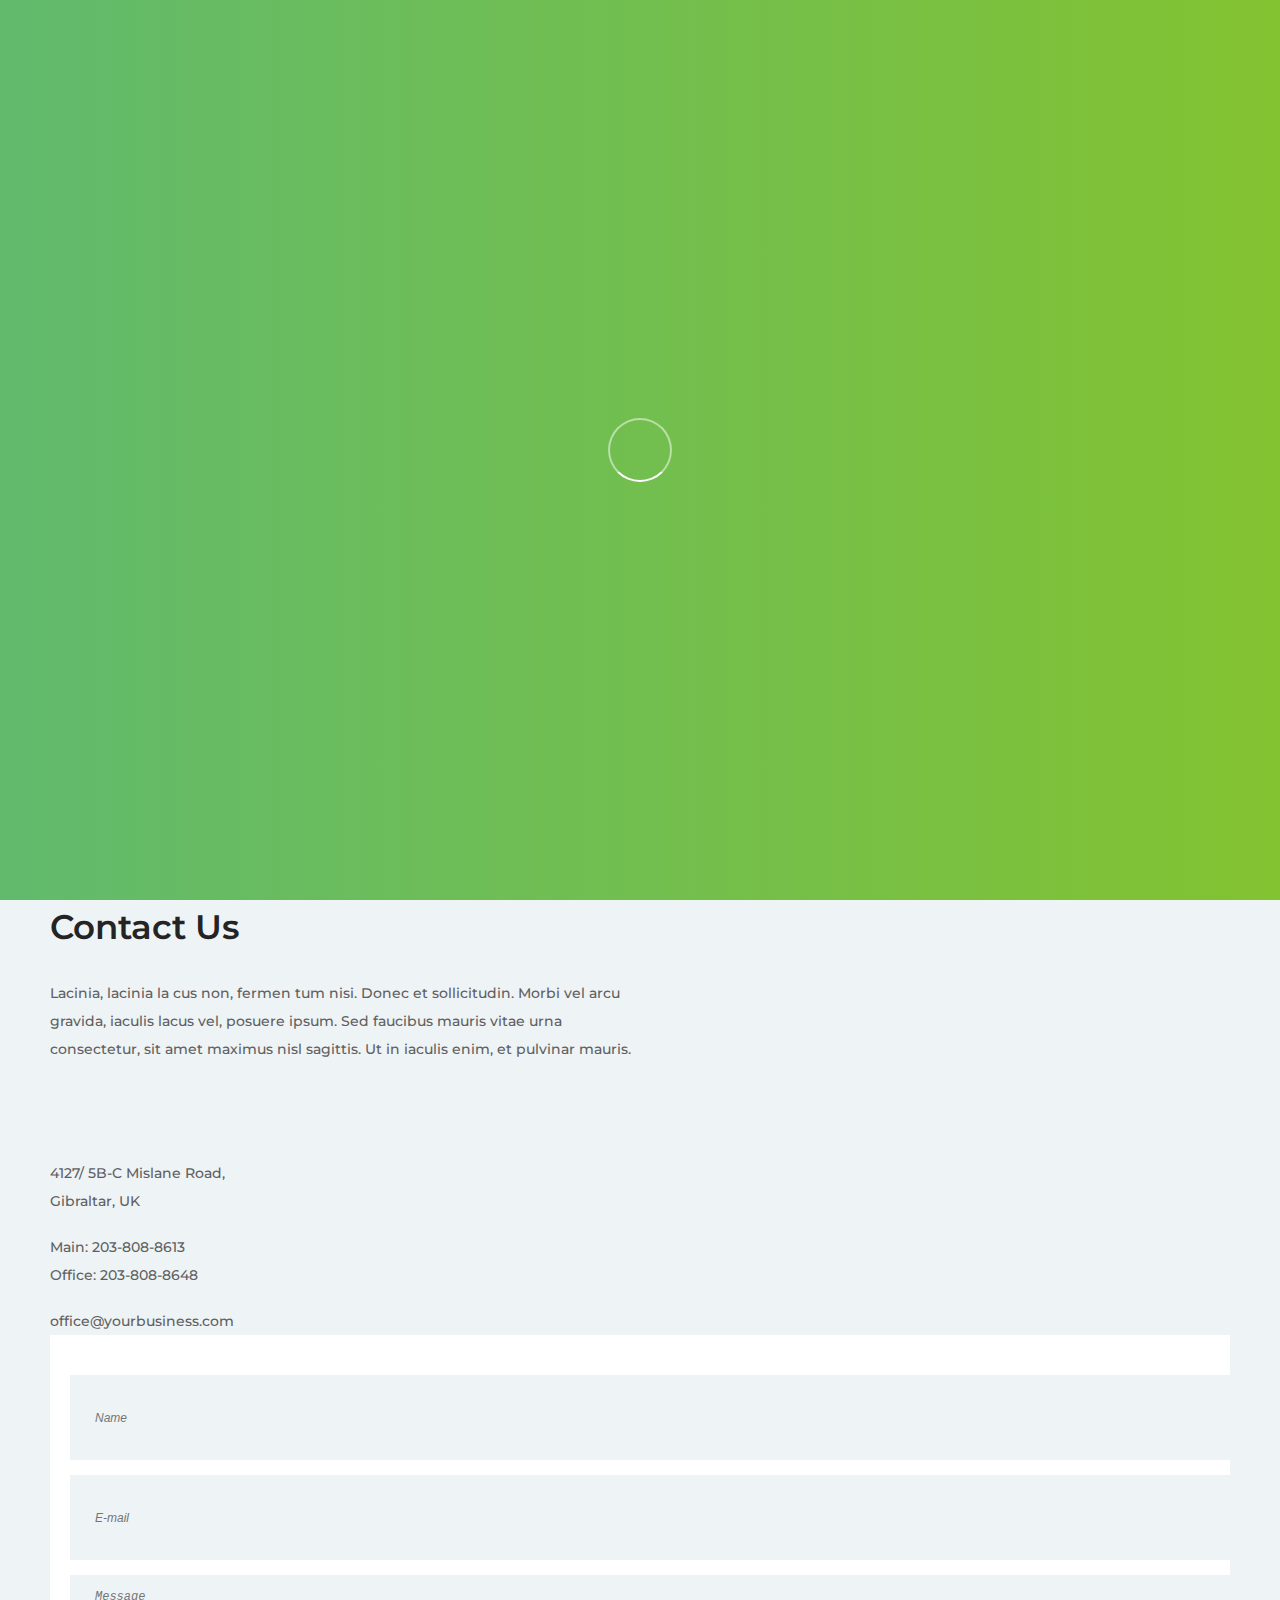
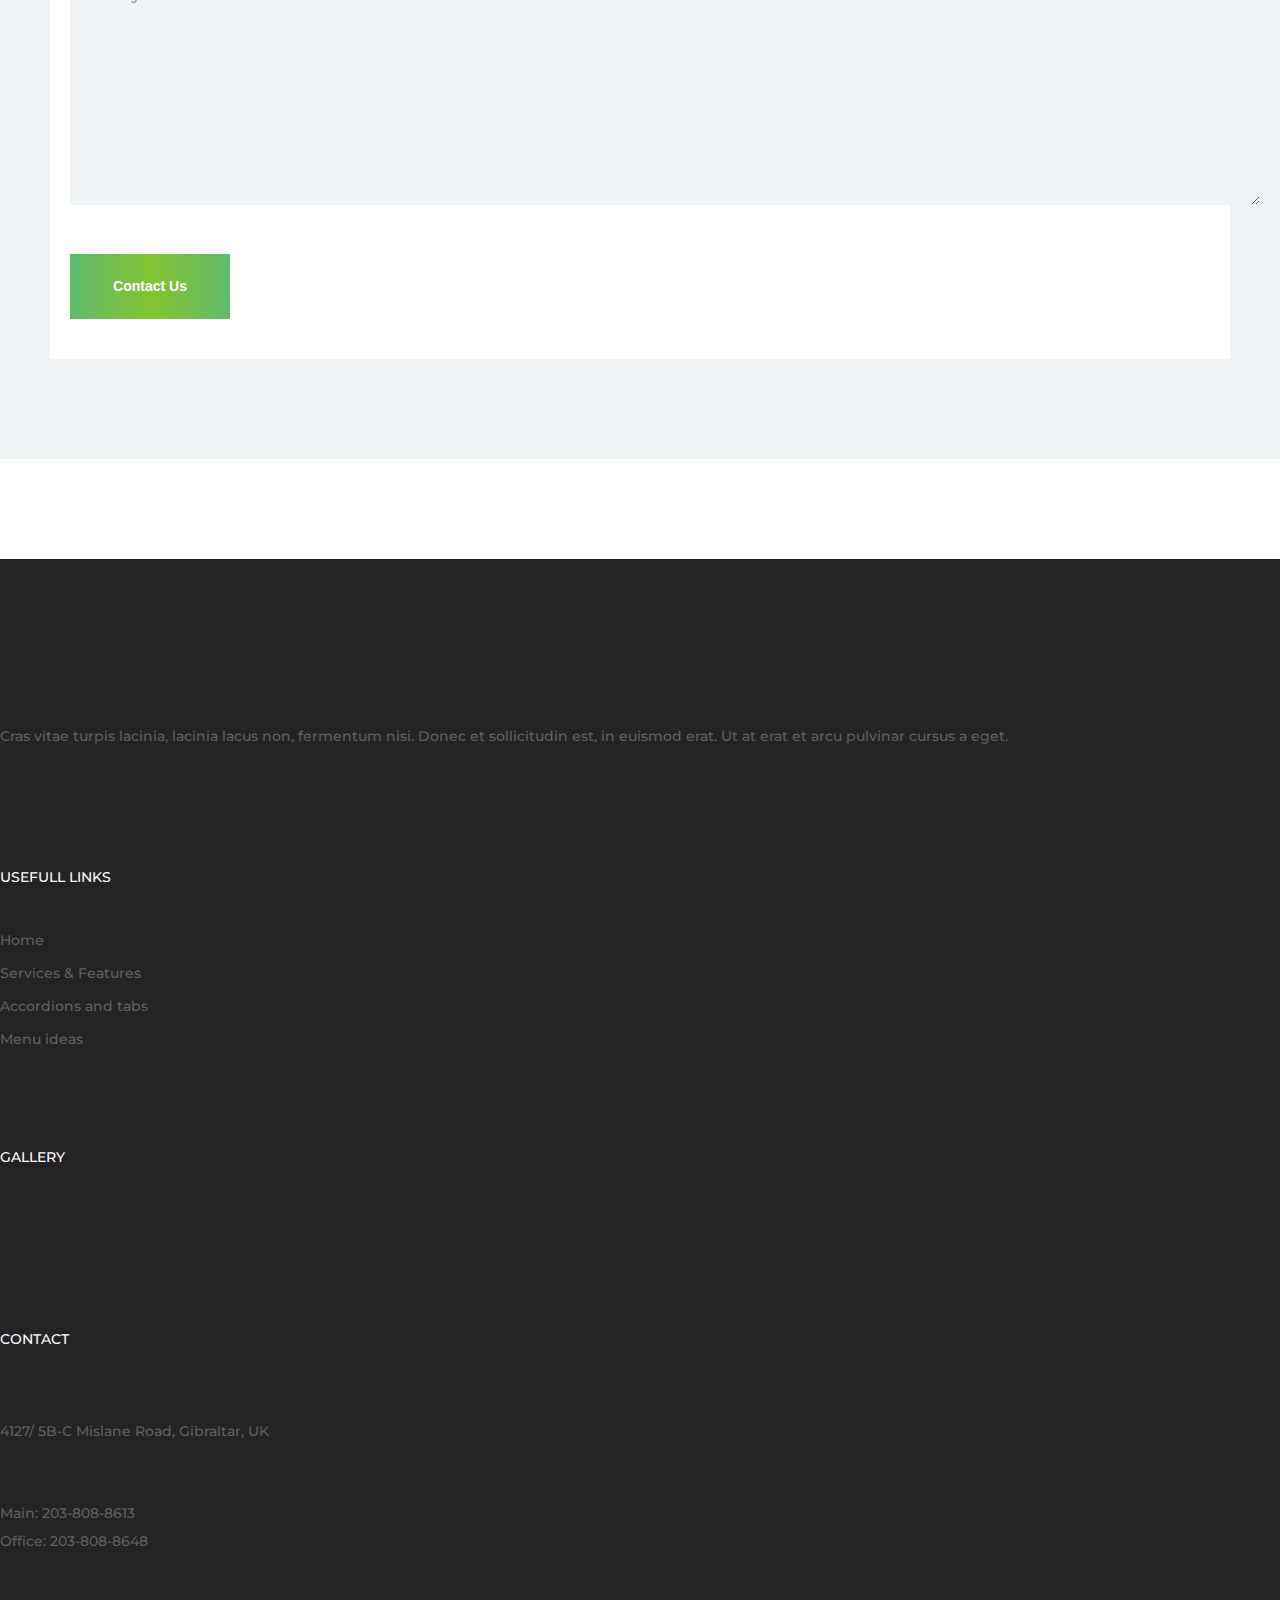
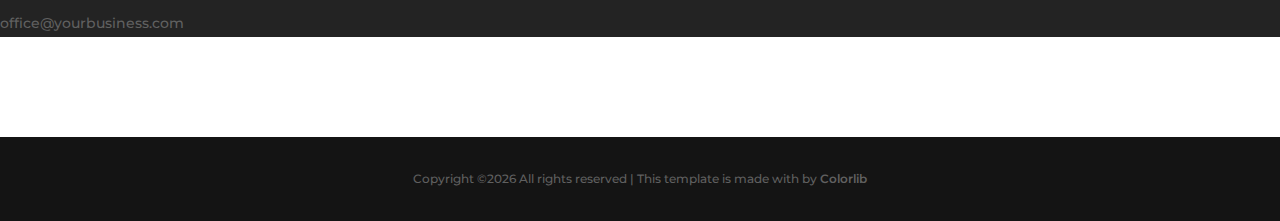
==== contact.html @ 668f146f "Add files via upload" ====
<!DOCTYPE html>
<html lang="en">

<head>
    <meta charset="UTF-8">
    <meta name="description" content="">
    <meta http-equiv="X-UA-Compatible" content="IE=edge">
    <meta name="viewport" content="width=device-width, initial-scale=1, shrink-to-fit=no">
    <!-- The above 4 meta tags *must* come first in the head; any other head content must come *after* these tags -->

    <!-- Title -->
    <title>Academy - Education Course Template</title>

    <!-- Favicon -->
    <link rel="icon" href="img/core-img/favicon.ico">

    <!-- Core Stylesheet -->
    <link rel="stylesheet" href="style.css">

</head>

<body>
    <!-- ##### Preloader ##### -->
    <div id="preloader">
        <i class="circle-preloader"></i>
    </div>

    <!-- ##### Header Area Start ##### -->
    <header class="header-area">

        <!-- Top Header Area -->
        <div class="top-header">
            <div class="container h-100">
                <div class="row h-100">
                    <div class="col-12 h-100">
                        <div class="header-content h-100 d-flex align-items-center justify-content-between">
                            <div class="academy-logo">
                                <a href="index.html"><img src="img/core-img/logo.png" alt=""></a>
                            </div>
                            <div class="login-content">
                                <a href="#">Register / Login</a>
                            </div>
                        </div>
                    </div>
                </div>
            </div>
        </div>

        <!-- Navbar Area -->
        <div class="academy-main-menu">
            <div class="classy-nav-container breakpoint-off">
                <div class="container">
                    <!-- Menu -->
                    <nav class="classy-navbar justify-content-between" id="academyNav">

                        <!-- Navbar Toggler -->
                        <div class="classy-navbar-toggler">
                            <span class="navbarToggler"><span></span><span></span><span></span></span>
                        </div>

                        <!-- Menu -->
                        <div class="classy-menu">

                            <!-- close btn -->
                            <div class="classycloseIcon">
                                <div class="cross-wrap"><span class="top"></span><span class="bottom"></span></div>
                            </div>

                            <!-- Nav Start -->
                            <div class="classynav">
                                <ul>
                                    <li><a href="index.html">Home</a></li>
                                    <li><a href="#">Pages</a>
                                        <ul class="dropdown">
                                            <li><a href="index.html">Home</a></li>
                                            <li><a href="about-us.html">About Us</a></li>
                                            <li><a href="course.html">Course</a></li>
                                            <li><a href="blog.html">Blog</a></li>
                                            <li><a href="contact.html">Contact</a></li>
                                            <li><a href="elements.html">Elements</a></li>
                                        </ul>
                                    </li>
                                    <li><a href="#">Mega Menu</a>
                                        <div class="megamenu">
                                            <ul class="single-mega cn-col-4">
                                                <li><a href="#">Home</a></li>
                                                <li><a href="#">Services &amp; Features</a></li>
                                                <li><a href="#">Accordions and tabs</a></li>
                                                <li><a href="#">Menu ideas</a></li>
                                                <li><a href="#">Students Gallery</a></li>
                                            </ul>
                                            <ul class="single-mega cn-col-4">
                                                <li><a href="#">Home</a></li>
                                                <li><a href="#">Services &amp; Features</a></li>
                                                <li><a href="#">Accordions and tabs</a></li>
                                                <li><a href="#">Menu ideas</a></li>
                                                <li><a href="#">Students Gallery</a></li>
                                            </ul>
                                            <ul class="single-mega cn-col-4">
                                                <li><a href="#">Home</a></li>
                                                <li><a href="#">Services &amp; Features</a></li>
                                                <li><a href="#">Accordions and tabs</a></li>
                                                <li><a href="#">Menu ideas</a></li>
                                                <li><a href="#">Students Gallery</a></li>
                                            </ul>
                                            <div class="single-mega cn-col-4">
                                                <img src="img/bg-img/bg-1.jpg" alt="">
                                            </div>
                                        </div>
                                    </li>
                                    <li><a href="about-us.html">About Us</a></li>
                                    <li><a href="course.html">Course</a></li>
                                    <li><a href="contact.html">Contact</a></li>
                                </ul>
                            </div>
                            <!-- Nav End -->
                        </div>

                        <!-- Calling Info -->
                        <div class="calling-info">
                            <div class="call-center">
                                <a href="tel:+654563325568889"><i class="icon-telephone-2"></i> <span>(+65) 456 332 5568 889</span></a>
                            </div>
                        </div>
                    </nav>
                </div>
            </div>
        </div>
    </header>
    <!-- ##### Header Area End ##### -->

    <!-- ##### Breadcumb Area Start ##### -->
    <div class="breadcumb-area bg-img" style="background-image: url(img/bg-img/breadcumb.jpg);">
        <div class="bradcumbContent">
            <h2>Contact</h2>
        </div>
    </div>
    <!-- ##### Breadcumb Area End ##### -->

    <!-- ##### Google Maps ##### -->
    <div class="map-area wow fadeInUp" data-wow-delay="300ms">
        <div id="googleMap"></div>
    </div>

    <!-- ##### Contact Area Start ##### -->
    <section class="contact-area">
        <div class="container">
            <div class="row">
                <div class="col-12">
                    <div class="contact-content">
                        <div class="row">
                            <!-- Contact Information -->
                            <div class="col-12 col-lg-5">
                                <div class="contact-information wow fadeInUp" data-wow-delay="400ms">
                                    <div class="section-heading text-left">
                                        <span>The Best</span>
                                        <h3>Contact Us</h3>
                                        <p class="mt-30">Lacinia, lacinia la cus non, fermen tum nisi. Donec et sollicitudin. Morbi vel arcu gravida, iaculis lacus vel, posuere ipsum. Sed faucibus mauris vitae urna consectetur, sit amet maximus nisl sagittis. Ut in iaculis enim, et pulvinar mauris.</p>
                                    </div>

                                    <!-- Contact Social Info -->
                                    <div class="contact-social-info d-flex mb-30">
                                        <a href="#"><i class="fa fa-pinterest" aria-hidden="true"></i></a>
                                        <a href="#"><i class="fa fa-facebook" aria-hidden="true"></i></a>
                                        <a href="#"><i class="fa fa-twitter" aria-hidden="true"></i></a>
                                        <a href="#"><i class="fa fa-dribbble" aria-hidden="true"></i></a>
                                        <a href="#"><i class="fa fa-behance" aria-hidden="true"></i></a>
                                        <a href="#"><i class="fa fa-linkedin" aria-hidden="true"></i></a>
                                    </div>

                                    <!-- Single Contact Info -->
                                    <div class="single-contact-info d-flex">
                                        <div class="contact-icon mr-15">
                                            <i class="icon-placeholder"></i>
                                        </div>
                                        <p>4127/ 5B-C Mislane Road,<br> Gibraltar, UK</p>
                                    </div>

                                    <!-- Single Contact Info -->
                                    <div class="single-contact-info d-flex">
                                        <div class="contact-icon mr-15">
                                            <i class="icon-telephone-1"></i>
                                        </div>
                                        <p>Main: 203-808-8613 <br> Office: 203-808-8648</p>
                                    </div>

                                    <!-- Single Contact Info -->
                                    <div class="single-contact-info d-flex">
                                        <div class="contact-icon mr-15">
                                            <i class="icon-contract"></i>
                                        </div>
                                        <p>office@yourbusiness.com</p>
                                    </div>
                                </div>
                            </div>
                            <!-- Contact Form Area -->
                            <div class="col-12 col-lg-7">
                                <div class="contact-form-area wow fadeInUp" data-wow-delay="500ms">
                                    <form action="#" method="post">
                                        <input type="text" class="form-control" id="name" placeholder="Name">
                                        <input type="email" class="form-control" id="email" placeholder="E-mail">
                                        <textarea name="message" class="form-control" id="message" cols="30" rows="10" placeholder="Message"></textarea>
                                        <button class="btn academy-btn mt-30" type="submit">Contact Us</button>
                                    </form>
                                </div>
                            </div>
                        </div>
                    </div>
                </div>
            </div>
        </div>
    </section>
    <!-- ##### Contact Area End ##### -->

    <!-- ##### Footer Area Start ##### -->
    <footer class="footer-area">
        <div class="main-footer-area section-padding-100-0">
            <div class="container">
                <div class="row">
                    <!-- Footer Widget Area -->
                    <div class="col-12 col-sm-6 col-lg-3">
                        <div class="footer-widget mb-100">
                            <div class="widget-title">
                                <a href="#"><img src="img/core-img/logo2.png" alt=""></a>
                            </div>
                            <p>Cras vitae turpis lacinia, lacinia lacus non, fermentum nisi. Donec et sollicitudin est, in euismod erat. Ut at erat et arcu pulvinar cursus a eget.</p>
                            <div class="footer-social-info">
                                <a href="#"><i class="fa fa-facebook"></i></a>
                                <a href="#"><i class="fa fa-twitter"></i></a>
                                <a href="#"><i class="fa fa-dribbble"></i></a>
                                <a href="#"><i class="fa fa-behance"></i></a>
                                <a href="#"><i class="fa fa-instagram"></i></a>
                            </div>
                        </div>
                    </div>
                    <!-- Footer Widget Area -->
                    <div class="col-12 col-sm-6 col-lg-3">
                        <div class="footer-widget mb-100">
                            <div class="widget-title">
                                <h6>Usefull Links</h6>
                            </div>
                            <nav>
                                <ul class="useful-links">
                                    <li><a href="#">Home</a></li>
                                    <li><a href="#">Services &amp; Features</a></li>
                                    <li><a href="#">Accordions and tabs</a></li>
                                    <li><a href="#">Menu ideas</a></li>
                                </ul>
                            </nav>
                        </div>
                    </div>
                    <!-- Footer Widget Area -->
                    <div class="col-12 col-sm-6 col-lg-3">
                        <div class="footer-widget mb-100">
                            <div class="widget-title">
                                <h6>Gallery</h6>
                            </div>
                            <div class="gallery-list d-flex justify-content-between flex-wrap">
                                <a href="img/bg-img/gallery1.jpg" class="gallery-img" title="Gallery Image 1"><img src="img/bg-img/gallery1.jpg" alt=""></a>
                                <a href="img/bg-img/gallery2.jpg" class="gallery-img" title="Gallery Image 2"><img src="img/bg-img/gallery2.jpg" alt=""></a>
                                <a href="img/bg-img/gallery3.jpg" class="gallery-img" title="Gallery Image 3"><img src="img/bg-img/gallery3.jpg" alt=""></a>
                                <a href="img/bg-img/gallery4.jpg" class="gallery-img" title="Gallery Image 4"><img src="img/bg-img/gallery4.jpg" alt=""></a>
                                <a href="img/bg-img/gallery5.jpg" class="gallery-img" title="Gallery Image 5"><img src="img/bg-img/gallery5.jpg" alt=""></a>
                                <a href="img/bg-img/gallery6.jpg" class="gallery-img" title="Gallery Image 6"><img src="img/bg-img/gallery6.jpg" alt=""></a>
                            </div>
                        </div>
                    </div>
                    <!-- Footer Widget Area -->
                    <div class="col-12 col-sm-6 col-lg-3">
                        <div class="footer-widget mb-100">
                            <div class="widget-title">
                                <h6>Contact</h6>
                            </div>
                            <div class="single-contact d-flex mb-30">
                                <i class="icon-placeholder"></i>
                                <p>4127/ 5B-C Mislane Road, Gibraltar, UK</p>
                            </div>
                            <div class="single-contact d-flex mb-30">
                                <i class="icon-telephone-1"></i>
                                <p>Main: 203-808-8613 <br>Office: 203-808-8648</p>
                            </div>
                            <div class="single-contact d-flex">
                                <i class="icon-contract"></i>
                                <p>office@yourbusiness.com</p>
                            </div>
                        </div>
                    </div>
                </div>
            </div>
        </div>
        <div class="bottom-footer-area">
            <div class="container">
                <div class="row">
                    <div class="col-12">
                        <p><!-- Link back to Colorlib can't be removed. Template is licensed under CC BY 3.0. -->
Copyright &copy;<script>document.write(new Date().getFullYear());</script> All rights reserved | This template is made with <i class="fa fa-heart-o" aria-hidden="true"></i> by <a href="https://colorlib.com" target="_blank">Colorlib</a>
<!-- Link back to Colorlib can't be removed. Template is licensed under CC BY 3.0. --></p>
                    </div>
                </div>
            </div>
        </div>
    </footer>
    <!-- ##### Footer Area Start ##### -->

    <!-- ##### All Javascript Script ##### -->
    <!-- jQuery-2.2.4 js -->
    <script src="js/jquery/jquery-2.2.4.min.js"></script>
    <!-- Popper js -->
    <script src="js/bootstrap/popper.min.js"></script>
    <!-- Bootstrap js -->
    <script src="js/bootstrap/bootstrap.min.js"></script>
    <!-- All Plugins js -->
    <script src="js/plugins/plugins.js"></script>
    <!-- Active js -->
    <script src="js/active.js"></script>
    <!-- Google Maps -->
    <script src="https://maps.googleapis.com/maps/api/js?key=AIzaSyAwuyLRa1uKNtbgx6xAJVmWy-zADgegA2s"></script>
    <script src="js/google-map/map-active.js"></script>
</body>

</html>
---- style.css ----
/* [Master Stylesheet v1.0] */
/* :: :: 1.0 Import Fonts */
@import url("https://fonts.googleapis.com/css?family=Montserrat:300,400,500,600,700,800,900");
/* :: 2.0 Import All CSS */
@import url(css/bootstrap.min.css);
@import url(css/owl.carousel.min.css);
@import url(css/animate.css);
@import url(css/magnific-popup.css);
@import url(css/font-awesome.min.css);
@import url(css/custom-icon.css);
@import url(css/classy-nav.min.css);
/* :: 3.0 Base CSS */
* {
  margin: 0;
  padding: 0; }

body {
  font-family: "Montserrat", sans-serif;
  font-size: 14px; }

h1,
h2,
h3,
h4,
h5,
h6 {
  color: #242424;
  line-height: 1.3;
  font-weight: 700; }

p {
  color: #606060;
  font-size: 14px;
  line-height: 2;
  font-weight: 500; }

a,
a:hover,
a:focus {
  -webkit-transition-duration: 500ms;
  transition-duration: 500ms;
  text-decoration: none;
  outline: 0 solid transparent;
  color: #141414;
  font-weight: 600;
  font-size: 14px; }

ul,
ol {
  margin: 0; }
  ul li,
  ol li {
    list-style: none; }

img {
  height: auto;
  max-width: 100%; }

/* Spacing */
.mt-15 {
  margin-top: 15px !important; }

.mt-30 {
  margin-top: 30px !important; }

.mt-50 {
  margin-top: 50px !important; }

.mt-70 {
  margin-top: 70px !important; }

.mt-100 {
  margin-top: 100px !important; }

.mb-15 {
  margin-bottom: 15px !important; }

.mb-30 {
  margin-bottom: 30px !important; }

.mb-50 {
  margin-bottom: 50px !important; }

.mb-70 {
  margin-bottom: 70px !important; }

.mb-100 {
  margin-bottom: 100px !important; }

.ml-15 {
  margin-left: 15px !important; }

.ml-30 {
  margin-left: 30px !important; }

.ml-50 {
  margin-left: 50px !important; }

.mr-15 {
  margin-right: 15px !important; }

.mr-30 {
  margin-right: 30px !important; }

.mr-50 {
  margin-right: 50px !important; }

/* Height */
.height-400 {
  height: 400px !important; }

.height-500 {
  height: 500px !important; }

.height-600 {
  height: 600px !important; }

.height-700 {
  height: 700px !important; }

.height-800 {
  height: 800px !important; }

/* Section Padding */
.section-padding-100 {
  padding-top: 100px;
  padding-bottom: 100px; }

.section-padding-100-0 {
  padding-top: 100px;
  padding-bottom: 0; }

.section-padding-0-100 {
  padding-top: 0;
  padding-bottom: 100px; }

.section-padding-100-70 {
  padding-top: 100px;
  padding-bottom: 70px; }

/* Section Heading */
.section-heading {
  position: relative;
  z-index: 1;
  max-width: 600px;
  margin-bottom: 80px !important; }
  .section-heading span {
    color: #606060;
    font-size: 12px;
    text-transform: uppercase;
    margin-bottom: 15px;
    display: block;
    letter-spacing: 2px; }
  .section-heading h3 {
    font-size: 34px;
    margin-bottom: 0;
    font-weight: 600; }
    @media only screen and (max-width: 767px) {
      .section-heading h3 {
        font-size: 24px; } }
  .section-heading.text-left {
    text-align: left !important; }
  .section-heading.white span,
  .section-heading.white h3 {
    color: #ffffff; }

/* Preloader */
#preloader {
  background: #61ba6d;
  background: -webkit-linear-gradient(to right, #61ba6d, #83c331);
  background: linear-gradient(to right, #61ba6d, #83c331);
  width: 100%;
  height: 100%;
  position: fixed;
  top: 0;
  left: 0;
  right: 0;
  z-index: 5000; }
  #preloader .circle-preloader {
    display: block;
    width: 60px;
    height: 60px;
    border: 2px solid rgba(255, 255, 255, 0.5);
    border-bottom-color: #ffffff;
    border-radius: 50%;
    position: absolute;
    top: 0;
    left: 0;
    right: 0;
    bottom: 0;
    margin: auto;
    animation: spin 2s infinite linear; }
@-webkit-keyframes spin {
  100% {
    -webkit-transform: rotate(360deg);
    transform: rotate(360deg); } }
@keyframes spin {
  100% {
    -webkit-transform: rotate(360deg);
    transform: rotate(360deg); } }
/* Miscellaneous */
.bg-img {
  background-position: center center;
  background-size: cover;
  background-repeat: no-repeat; }

.bg-white {
  background-color: #ffffff !important; }

.bg-dark {
  background-color: #000000 !important; }

.bg-transparent {
  background-color: transparent !important; }

.font-bold {
  font-weight: 700; }

.font-light {
  font-weight: 300; }

.bg-overlay {
  position: relative;
  z-index: 2;
  background-position: center center;
  background-size: cover; }
  .bg-overlay::after {
    background-color: rgba(0, 0, 0, 0.88);
    position: absolute;
    z-index: -1;
    top: 0;
    left: 0;
    width: 100%;
    height: 100%;
    content: ""; }

.mfp-image-holder .mfp-close,
.mfp-iframe-holder .mfp-close {
  color: #ffffff;
  right: 0;
  padding-right: 0;
  width: 30px;
  height: 30px;
  background-color: #61ba6d;
  line-height: 30px;
  text-align: center;
  position: absolute;
  top: 40px;
  right: -30px; }
  @media only screen and (max-width: 767px) {
    .mfp-image-holder .mfp-close,
    .mfp-iframe-holder .mfp-close {
      right: 0; } }

/* ScrollUp */
#scrollUp {
  background: #61ba6d;
  background: -webkit-linear-gradient(to right, #61ba6d, #83c331);
  background: linear-gradient(to right, #61ba6d, #83c331);
  border-radius: 0;
  bottom: 60px;
  box-shadow: 0 2px 6px 0 rgba(0, 0, 0, 0.3);
  color: #ffffff;
  font-size: 24px;
  height: 40px;
  line-height: 40px;
  right: 60px;
  text-align: center;
  width: 40px;
  -webkit-transition-duration: 500ms;
  transition-duration: 500ms; }
  #scrollUp:hover {
    background-color: #141414; }
  @media only screen and (max-width: 767px) {
    #scrollUp {
      bottom: 30px;
      right: 30px; } }

/* Essence Button */
.academy-btn {
  display: inline-block;
  min-width: 160px;
  height: 65px;
  color: #ffffff;
  border: none;
  border-radius: 0;
  padding: 0 40px;
  font-size: 14px;
  line-height: 65px;
  -webkit-transition: all 500ms;
  transition: all 500ms;
  background: #61ba6d;
  background-image: -webkit-linear-gradient(left, #61ba6d 0%, #83c331 51%, #61ba6d 100%);
  background-image: linear-gradient(to right, #61ba6d 0%, #83c331 51%, #61ba6d 100%);
  font-weight: 600; }
  .academy-btn.btn-sm {
    min-width: 110px;
    padding: 0 20px;
    height: 42px;
    line-height: 42px; }
  .academy-btn.active, .academy-btn:hover, .academy-btn:focus {
    font-size: 14px;
    font-weight: 600;
    color: #ffffff;
    background: #61ba6d;
    background: -webkit-linear-gradient(to right, #61ba6d, #83c331);
    background: linear-gradient(to right, #61ba6d, #83c331); }
  .academy-btn.btn-2 {
    background: #141414; }
    .academy-btn.btn-2:hover, .academy-btn.btn-2:focus {
      background: #69bc5f; }
  .academy-btn.btn-3 {
    background: #69bc5f; }
    .academy-btn.btn-3:hover, .academy-btn.btn-3:focus {
      background: #141414; }
  .academy-btn.btn-4 {
    background: #ffffff;
    border: 2px solid #69bc5f;
    color: #606060; }
    .academy-btn.btn-4:hover, .academy-btn.btn-4:focus {
      background: #69bc5f;
      color: #ffffff; }

/* Header Area CSS */
.header-area {
  position: relative;
  z-index: 100;
  width: 100%;
  height: 125px; }
  .header-area .top-header {
    width: 100%;
    height: 95px; }
    .header-area .top-header .login-content a {
      display: inline-block;
      font-weight: 600; }
      .header-area .top-header .login-content a:hover {
        color: #69bc5f; }
  .header-area .academy-main-menu {
    position: absolute;
    width: 100%;
    height: 85px;
    background-color: transparent;
    top: 95px;
    z-index: 100;
    left: 0;
    right: 0; }
    .header-area .academy-main-menu .classy-nav-container {
      background-color: transparent; }
    .header-area .academy-main-menu .classy-navbar {
      background-color: #f5f7fa;
      height: 85px;
      padding: 0; }
      @media only screen and (min-width: 768px) and (max-width: 991px) {
        .header-area .academy-main-menu .classy-navbar {
          padding: 0;
          padding-left: 2em; } }
      @media only screen and (max-width: 767px) {
        .header-area .academy-main-menu .classy-navbar {
          padding: 0;
          padding-left: 2em; } }
      .header-area .academy-main-menu .classy-navbar .classynav ul li a {
        font-weight: 700;
        text-transform: uppercase; }
        .header-area .academy-main-menu .classy-navbar .classynav ul li a:hover, .header-area .academy-main-menu .classy-navbar .classynav ul li a:focus {
          color: #69bc5f; }
    .header-area .academy-main-menu .classynav {
      padding-left: 2em; }
      @media only screen and (min-width: 992px) and (max-width: 1199px) {
        .header-area .academy-main-menu .classynav {
          padding-left: 1em; } }
      @media only screen and (min-width: 768px) and (max-width: 991px) {
        .header-area .academy-main-menu .classynav {
          padding-left: 0; } }
      @media only screen and (max-width: 767px) {
        .header-area .academy-main-menu .classynav {
          padding-left: 0; } }
    .header-area .academy-main-menu .calling-info {
      position: relative;
      padding-left: 80px;
      overflow: hidden; }
      @media only screen and (min-width: 992px) and (max-width: 1199px) {
        .header-area .academy-main-menu .calling-info {
          padding-left: 50px; } }
      .header-area .academy-main-menu .calling-info .call-center {
        position: relative;
        z-index: 1;
        background: #61ba6d;
        background: -webkit-linear-gradient(to right, #61ba6d, #83c331);
        background: linear-gradient(to right, #61ba6d, #83c331);
        padding: 0 40px;
        line-height: 85px;
        height: 85px; }
        @media only screen and (min-width: 992px) and (max-width: 1199px) {
          .header-area .academy-main-menu .calling-info .call-center {
            padding: 0 15px 0 30px; } }
        .header-area .academy-main-menu .calling-info .call-center a {
          color: #ffffff;
          font-size: 14px;
          font-weight: 700;
          display: block; }
          .header-area .academy-main-menu .calling-info .call-center a i {
            width: 45px;
            height: 45px;
            border: 2px solid #ffffff;
            border-radius: 50%;
            display: inline-block;
            line-height: 41px;
            font-size: 18px;
            text-align: center;
            margin-right: 20px; }
            @media only screen and (min-width: 992px) and (max-width: 1199px) {
              .header-area .academy-main-menu .calling-info .call-center a i {
                margin-right: 10px; } }
          @media only screen and (max-width: 767px) {
            .header-area .academy-main-menu .calling-info .call-center a span {
              display: none; } }
        .header-area .academy-main-menu .calling-info .call-center:before {
          position: absolute;
          width: 50px;
          height: 120%;
          top: 3px;
          left: -28px;
          z-index: 1;
          background-color: #61ba6d;
          content: '';
          -webkit-transform: rotate(30deg);
          transform: rotate(30deg); }
          @media only screen and (min-width: 992px) and (max-width: 1199px) {
            .header-area .academy-main-menu .calling-info .call-center:before {
              width: 42px; } }
  .header-area .is-sticky .academy-main-menu {
    position: fixed;
    width: 100%;
    height: 85px;
    top: 0;
    left: 0;
    z-index: 3000;
    background-color: #f5f7fa;
    box-shadow: 0 5px 40px rgba(0, 0, 0, 0.2); }
    .header-area .is-sticky .academy-main-menu::after {
      position: absolute;
      width: 25%;
      height: 100%;
      top: 0;
      right: 0;
      z-index: 1;
      background-color: #83c331;
      content: ''; }

.hero-slides {
  position: relative;
  z-index: 1; }
  .hero-slides .single-hero-slide {
    width: 100%;
    height: 850px;
    position: relative;
    z-index: 1; }
    @media only screen and (min-width: 992px) and (max-width: 1199px) {
      .hero-slides .single-hero-slide {
        height: 650px; } }
    @media only screen and (min-width: 768px) and (max-width: 991px) {
      .hero-slides .single-hero-slide {
        height: 550px; } }
    @media only screen and (max-width: 767px) {
      .hero-slides .single-hero-slide {
        height: 600px; } }
    .hero-slides .single-hero-slide h4 {
      color: #ffffff;
      margin-bottom: 10px; }
      @media only screen and (max-width: 767px) {
        .hero-slides .single-hero-slide h4 {
          font-size: 18px; } }
    .hero-slides .single-hero-slide h2 {
      font-size: 60px;
      color: #ffffff;
      margin-bottom: 30px; }
      @media only screen and (min-width: 992px) and (max-width: 1199px) {
        .hero-slides .single-hero-slide h2 {
          font-size: 48px; } }
      @media only screen and (min-width: 768px) and (max-width: 991px) {
        .hero-slides .single-hero-slide h2 {
          font-size: 36px; } }
      @media only screen and (max-width: 767px) {
        .hero-slides .single-hero-slide h2 {
          font-size: 30px; } }
  .hero-slides .owl-prev,
  .hero-slides .owl-next {
    background: #61ba6d;
    background: -webkit-linear-gradient(to right, #61ba6d, #83c331);
    background: linear-gradient(to right, #61ba6d, #83c331);
    width: 56px;
    height: 56px;
    line-height: 56px;
    color: #ffffff;
    top: 50%;
    margin-top: -28px;
    left: 5%;
    position: absolute;
    z-index: 10;
    text-align: center;
    font-size: 22px;
    font-weight: 700;
    opacity: 0;
    visibility: hidden;
    -webkit-transition-duration: 500ms;
    transition-duration: 500ms; }
    @media only screen and (max-width: 767px) {
      .hero-slides .owl-prev,
      .hero-slides .owl-next {
        width: 40px;
        height: 40px;
        line-height: 40px;
        margin-top: -20px; } }
    .hero-slides .owl-prev:hover, .hero-slides .owl-prev:focus,
    .hero-slides .owl-next:hover,
    .hero-slides .owl-next:focus {
      background: #141414;
      color: #ffffff; }
  .hero-slides .owl-next {
    left: auto;
    right: 5%; }
  .hero-slides:hover .owl-prev, .hero-slides:hover .owl-next {
    opacity: 1;
    visibility: visible; }

/* Top Features Area CSS */
.top-features-area {
  position: relative;
  z-index: 50;
  margin-bottom: -60px; }
  @media only screen and (max-width: 767px) {
    .top-features-area {
      margin-bottom: -115px; } }
  .top-features-area .features-content {
    position: relative;
    z-index: 50;
    background: #61ba6d;
    background: -webkit-linear-gradient(to right, #61ba6d, #83c331);
    background: linear-gradient(to right, #61ba6d, #83c331);
    padding: 40px 15px;
    -webkit-transform: translateY(-50%);
    transform: translateY(-50%); }
    .top-features-area .features-content .single-top-features {
      border-right: 2px solid #ffffff; }
      @media only screen and (max-width: 767px) {
        .top-features-area .features-content .single-top-features {
          border-right: none;
          border-bottom: 2px solid #ffffff;
          padding-bottom: 15px;
          margin-bottom: 15px; } }
      .top-features-area .features-content .single-top-features i {
        font-size: 40px;
        margin-right: 15px;
        color: #ffffff; }
        @media only screen and (min-width: 768px) and (max-width: 991px) {
          .top-features-area .features-content .single-top-features i {
            font-size: 28px;
            margin-right: 10px; } }
        @media only screen and (max-width: 767px) {
          .top-features-area .features-content .single-top-features i {
            font-size: 28px;
            margin-right: 10px; } }
      .top-features-area .features-content .single-top-features h5 {
        font-size: 18px;
        margin-bottom: 0;
        font-weight: 600;
        color: #ffffff; }
        @media only screen and (min-width: 768px) and (max-width: 991px) {
          .top-features-area .features-content .single-top-features h5 {
            font-size: 16px; } }
    .top-features-area .features-content .col-12:last-child .single-top-features {
      border-right: none; }
      @media only screen and (max-width: 767px) {
        .top-features-area .features-content .col-12:last-child .single-top-features {
          border: none;
          padding-bottom: 0;
          margin-bottom: 0; } }

/* Course Area CSS */
.single-course-area .course-icon {
  -webkit-box-flex: 0;
  -ms-flex: 0 0 91px;
  flex: 0 0 91px;
  min-width: 91px;
  width: 91px;
  background: #61ba6d;
  background: -webkit-linear-gradient(to right, #61ba6d, #83c331);
  background: linear-gradient(to right, #61ba6d, #83c331);
  width: 91px;
  height: 91px;
  line-height: 95px;
  font-size: 40px;
  color: #ffffff;
  text-align: center;
  border-radius: 50%;
  margin-right: 30px; }
.single-course-area .course-content h4 {
  margin-bottom: 15px;
  -webkit-transition-duration: 500ms;
  transition-duration: 500ms; }
  @media only screen and (min-width: 992px) and (max-width: 1199px) {
    .single-course-area .course-content h4 {
      font-size: 18px; } }
  @media only screen and (min-width: 768px) and (max-width: 991px) {
    .single-course-area .course-content h4 {
      font-size: 16px; } }
  @media only screen and (max-width: 767px) {
    .single-course-area .course-content h4 {
      font-size: 18px; } }
.single-course-area .course-content p {
  margin-bottom: 0; }
.single-course-area:hover .course-content h4, .single-course-area:focus .course-content h4 {
  color: #69bc5f; }

/* Testimonials Area CSS */
.single-testimonial-area {
  position: relative;
  z-index: 1; }
  .single-testimonial-area .testimonial-thumb {
    -webkit-transition-duration: 500ms;
    transition-duration: 500ms;
    -webkit-box-flex: 0;
    -ms-flex: 0 0 55px;
    flex: 0 0 55px;
    max-width: 55px;
    width: 55px;
    height: 55px;
    border: 2px solid transparent;
    margin-right: 40px;
    margin-top: 15px;
    border-radius: 50%; }
    .single-testimonial-area .testimonial-thumb img {
      border-radius: 50%; }
  .single-testimonial-area .testimonial-content h5 {
    -webkit-transition-duration: 500ms;
    transition-duration: 500ms;
    color: #ffffff;
    font-weight: 500;
    margin-bottom: 30px; }
  .single-testimonial-area .testimonial-content p {
    color: #ffffff; }
  .single-testimonial-area .testimonial-content h6 {
    color: #ffffff;
    margin-bottom: 0;
    font-weight: 500;
    font-size: 15px; }
    .single-testimonial-area .testimonial-content h6 span {
      color: #69bc5f; }
  .single-testimonial-area:hover .testimonial-thumb {
    border-color: #69bc5f; }
  .single-testimonial-area:hover .testimonial-content h5 {
    color: #69bc5f; }

/* Top Popular Course Area CSS */
.single-top-popular-course {
  position: relative;
  z-index: 1;
  margin-bottom: 30px;
  background-color: #eef3f6; }
  .single-top-popular-course .popular-course-content {
    -webkit-box-flex: 0;
    -ms-flex: 0 0 54%;
    flex: 0 0 54%;
    max-width: 54%;
    width: 54%;
    padding: 30px; }
    @media only screen and (max-width: 767px) {
      .single-top-popular-course .popular-course-content {
        -webkit-box-flex: 0;
        -ms-flex: 0 0 100%;
        flex: 0 0 100%;
        max-width: 100%;
        width: 100%; } }
    .single-top-popular-course .popular-course-content h5 {
      font-size: 18px;
      font-weight: 500;
      margin-bottom: 8px; }
    .single-top-popular-course .popular-course-content span {
      font-size: 12px;
      color: #61ba6d;
      margin-bottom: 10px;
      display: block; }
    .single-top-popular-course .popular-course-content .course-ratings {
      font-size: 10px;
      color: #fbb710;
      margin-bottom: 30px; }
      .single-top-popular-course .popular-course-content .course-ratings .fa-star-o {
        color: #e0e3e4; }
  .single-top-popular-course .popular-course-thumb {
    -webkit-box-flex: 0;
    -ms-flex: 0 0 46%;
    flex: 0 0 46%;
    max-width: 46%;
    width: 46%;
    height: 350px; }
    @media only screen and (min-width: 992px) and (max-width: 1199px) {
      .single-top-popular-course .popular-course-thumb {
        height: 420px; } }
    @media only screen and (max-width: 767px) {
      .single-top-popular-course .popular-course-thumb {
        -webkit-box-flex: 0;
        -ms-flex: 0 0 100%;
        flex: 0 0 100%;
        max-width: 100%;
        width: 100%; } }
    @media only screen and (min-width: 480px) and (max-width: 767px) {
      .single-top-popular-course .popular-course-thumb {
        height: 250px; } }

.popular-course-details-area .single-top-popular-course {
  margin-bottom: 0; }
  .popular-course-details-area .single-top-popular-course .popular-course-content {
    -webkit-box-flex: 0;
    -ms-flex: 0 0 570px;
    flex: 0 0 570px;
    max-width: 570px;
    width: 570px;
    padding: 30px;
    margin-left: auto; }
    @media only screen and (min-width: 992px) and (max-width: 1199px) {
      .popular-course-details-area .single-top-popular-course .popular-course-content {
        -webkit-box-flex: 0;
        -ms-flex: 0 0 465px;
        flex: 0 0 465px;
        max-width: 465px;
        width: 465px; } }
    @media only screen and (min-width: 768px) and (max-width: 991px) {
      .popular-course-details-area .single-top-popular-course .popular-course-content {
        -webkit-box-flex: 0;
        -ms-flex: 0 0 370px;
        flex: 0 0 370px;
        max-width: 370px;
        width: 370px; } }
    @media only screen and (max-width: 767px) {
      .popular-course-details-area .single-top-popular-course .popular-course-content {
        -webkit-box-flex: 0;
        -ms-flex: 0 0 100%;
        flex: 0 0 100%;
        max-width: 100%;
        width: 100%; } }
    .popular-course-details-area .single-top-popular-course .popular-course-content h5 {
      font-size: 36px;
      font-weight: 500;
      margin-bottom: 8px;
      margin-left: -2px; }
    .popular-course-details-area .single-top-popular-course .popular-course-content span {
      font-size: 14px;
      color: #61ba6d;
      margin-bottom: 10px;
      display: block; }
    .popular-course-details-area .single-top-popular-course .popular-course-content .course-ratings {
      font-size: 10px;
      color: #fbb710;
      margin-bottom: 30px; }
      .popular-course-details-area .single-top-popular-course .popular-course-content .course-ratings .fa-star-o {
        color: #e0e3e4; }
  .popular-course-details-area .single-top-popular-course .popular-course-thumb {
    -webkit-box-flex: 0;
    -ms-flex: 0 0 50%;
    flex: 0 0 50%;
    max-width: 50%;
    width: 50%;
    height: 620px; }
    @media only screen and (max-width: 767px) {
      .popular-course-details-area .single-top-popular-course .popular-course-thumb {
        -webkit-box-flex: 0;
        -ms-flex: 0 0 100%;
        flex: 0 0 100%;
        max-width: 100%;
        width: 100%;
        height: 400px; } }

/* Partner Area CSS */
.partners-logo {
  position: relative;
  z-index: 1; }
  .partners-logo a {
    display: inline-block;
    max-width: 130px; }
    @media only screen and (max-width: 767px) {
      .partners-logo a {
        max-width: 40px; } }
    @media only screen and (min-width: 480px) and (max-width: 767px) {
      .partners-logo a {
        max-width: 60px; } }

/* Call to Action Area CSS */
.call-to-action-area {
  position: relative;
  z-index: 1;
  background: #61ba6d;
  background: -webkit-linear-gradient(to right, #61ba6d, #83c331);
  background: linear-gradient(to right, #61ba6d, #83c331);
  padding: 70px 0; }
  .call-to-action-area .cta-content h3 {
    font-size: 30px;
    color: #ffffff;
    margin-bottom: 0; }
    @media only screen and (min-width: 992px) and (max-width: 1199px) {
      .call-to-action-area .cta-content h3 {
        font-size: 24px; } }
    @media only screen and (min-width: 768px) and (max-width: 991px) {
      .call-to-action-area .cta-content h3 {
        font-size: 20px; } }
    @media only screen and (max-width: 767px) {
      .call-to-action-area .cta-content h3 {
        font-size: 24px;
        margin-bottom: 30px; } }
  .call-to-action-area .cta-content .academy-btn {
    min-width: 110px;
    padding: 0 20px;
    height: 42px;
    line-height: 38px;
    border: 2px solid #ffffff; }

/* Footer Area CSS */
.main-footer-area {
  background-color: #232323; }
  .main-footer-area .footer-widget .widget-title {
    margin-bottom: 45px; }
    .main-footer-area .footer-widget .widget-title h6 {
      font-size: 14px;
      font-weight: 500;
      margin-bottom: 0;
      color: #ffffff;
      margin-top: 10px;
      text-transform: uppercase; }
  .main-footer-area .footer-widget .footer-social-info a {
    display: inline-block;
    color: #606060;
    margin-right: 15px; }
    .main-footer-area .footer-widget .footer-social-info a:hover, .main-footer-area .footer-widget .footer-social-info a:focus {
      color: #ffffff; }
  .main-footer-area .footer-widget .useful-links li a {
    display: block;
    color: #606060;
    margin-bottom: 15px;
    font-size: 14px;
    font-weight: 500; }
    .main-footer-area .footer-widget .useful-links li a:hover, .main-footer-area .footer-widget .useful-links li a:focus {
      color: #69bc5f; }
  .main-footer-area .footer-widget .gallery-list a {
    position: relative;
    z-index: 1;
    @flex (0 0 30%);
    max-width: 30%;
    margin-bottom: 15px;
    cursor: zoom-in; }
    .main-footer-area .footer-widget .gallery-list a::after {
      position: absolute;
      width: 100%;
      height: 100%;
      top: 0;
      left: 0;
      content: '';
      background-color: rgba(97, 186, 109, 0.8);
      opacity: 0;
      visibility: hidden;
      -webkit-transition-duration: 500ms;
      transition-duration: 500ms; }
    .main-footer-area .footer-widget .gallery-list a:hover::after {
      opacity: 1;
      visibility: visible; }
  .main-footer-area .footer-widget .single-contact i {
    color: #69bc5f;
    font-size: 20px;
    margin-right: 15px;
    padding-top: 7px; }
  .main-footer-area .footer-widget .single-contact p {
    margin-bottom: 0; }

.bottom-footer-area {
  background-color: #141414;
  padding: 30px 0;
  text-align: center; }
  .bottom-footer-area p {
    font-size: 12px;
    margin-bottom: 0; }
    .bottom-footer-area p a {
      color: #606060;
      font-size: 12px; }

/* Breadcumb Area CSS */
.breadcumb-area {
  position: relative;
  z-index: 10;
  width: 100%;
  height: 200px; }
  .breadcumb-area .bradcumbContent {
    width: 500px;
    height: 110px;
    background: #61ba6d;
    background: -webkit-linear-gradient(to right, #61ba6d, #83c331);
    background: linear-gradient(to right, #61ba6d, #83c331);
    position: absolute;
    bottom: -60px;
    -webkit-transform: translateX(-50%);
    transform: translateX(-50%);
    left: 50%;
    z-index: 30; }
    @media only screen and (max-width: 767px) {
      .breadcumb-area .bradcumbContent {
        width: 280px; } }
    .breadcumb-area .bradcumbContent h2 {
      text-align: center;
      line-height: 110px;
      font-size: 36px;
      color: #ffffff; }
      @media only screen and (max-width: 767px) {
        .breadcumb-area .bradcumbContent h2 {
          font-size: 24px; } }

/* About Us Content Area CSS */
.about-slides {
  position: relative;
  z-index: 1; }
  .about-slides .owl-prev,
  .about-slides .owl-next {
    background: #61ba6d;
    background: -webkit-linear-gradient(to right, #61ba6d, #83c331);
    background: linear-gradient(to right, #61ba6d, #83c331);
    width: 56px;
    height: 56px;
    line-height: 56px;
    color: #ffffff;
    top: 50%;
    margin-top: -28px;
    left: 5%;
    position: absolute;
    z-index: 10;
    text-align: center;
    font-size: 22px;
    font-weight: 700;
    -webkit-transition-duration: 500ms;
    transition-duration: 500ms; }
    @media only screen and (max-width: 767px) {
      .about-slides .owl-prev,
      .about-slides .owl-next {
        width: 36px;
        height: 36px;
        line-height: 36px;
        margin-top: -18px; } }
  .about-slides .owl-next {
    left: auto;
    right: 5%; }

/* Teachers Area CSS */
.single-teachers-area {
  position: relative;
  z-index: 1; }
  .single-teachers-area .teachers-info h5 {
    font-weight: 400;
    margin-bottom: 3px; }
  .single-teachers-area .teachers-info span {
    color: #69bc5f;
    font-size: 14px; }

/* Blog Area CSS */
@media only screen and (max-width: 767px) {
  .academy-blog-sidebar {
    margin-top: 100px; } }

.single-blog-post {
  background-color: #eef3f6;
  padding: 30px; }
  .single-blog-post .post-title {
    font-size: 24px;
    display: block;
    font-weight: 500;
    margin-bottom: 5px; }
    .single-blog-post .post-title:hover, .single-blog-post .post-title:focus {
      color: #69bc5f; }
  .single-blog-post .post-meta {
    margin-bottom: 30px; }
    .single-blog-post .post-meta p {
      font-size: 12px;
      color: #69bc5f;
      margin-bottom: 0; }
      .single-blog-post .post-meta p a {
        font-size: 12px;
        color: #69bc5f;
        font-weight: 500; }

.academy-pagination-area .pagination .page-item .page-link {
  width: 36px;
  height: 36px;
  background-color: #eef3f6;
  display: block;
  padding: 0;
  border: none;
  margin-right: 10px;
  color: #242424;
  font-size: 12px;
  font-weight: 600;
  text-align: center;
  line-height: 36px; }
  .academy-pagination-area .pagination .page-item .page-link:hover, .academy-pagination-area .pagination .page-item .page-link:focus {
    background-color: #61ba6d;
    color: #ffffff; }
.academy-pagination-area .pagination .page-item:first-child .page-link {
  margin-left: 0;
  border-top-left-radius: 0;
  border-bottom-left-radius: 0; }
.academy-pagination-area .pagination .page-item:last-child .page-link {
  border-top-right-radius: 0;
  border-bottom-right-radius: 0; }
.academy-pagination-area .pagination .page-item.active .page-link {
  background-color: #61ba6d;
  color: #ffffff; }

.blog-post-search-widget form {
  position: relative;
  z-index: 1; }
  .blog-post-search-widget form input {
    width: 100%;
    height: 48px;
    border: none;
    background-color: #eef3f6;
    padding: 0 30px;
    font-size: 12px;
    font-style: italic; }
  .blog-post-search-widget form button {
    position: absolute;
    top: 0;
    right: 0;
    width: 55px;
    height: 48px;
    background-color: #69bc5f;
    border: none;
    z-index: 10;
    cursor: pointer;
    color: #ffffff; }

.blog-post-categories {
  background-color: #eef3f6;
  padding: 30px; }
  .blog-post-categories h5 {
    font-size: 18px;
    margin-bottom: 30px; }
  .blog-post-categories ul {
    padding-left: 30px; }
    .blog-post-categories ul li a {
      font-size: 16px;
      font-weight: 500;
      margin-bottom: 10px;
      display: block; }
      .blog-post-categories ul li a:hover, .blog-post-categories ul li a:focus {
        color: #69bc5f; }

.latest-blog-posts {
  background-color: #eef3f6;
  padding: 30px; }
  .latest-blog-posts h5 {
    font-size: 18px;
    margin-bottom: 30px; }
  .latest-blog-posts .latest-blog-post-thumb {
    @flex (0 0 66px);
    max-width: 66px;
    width: 66px;
    margin-right: 15px; }
  .latest-blog-posts .latest-blog-post-content .post-title h6 {
    -webkit-transition-duration: 500ms;
    transition-duration: 500ms;
    font-weight: 500;
    margin-bottom: 3px; }
    @media only screen and (min-width: 768px) and (max-width: 991px) {
      .latest-blog-posts .latest-blog-post-content .post-title h6 {
        font-size: 14px; } }
    .latest-blog-posts .latest-blog-post-content .post-title h6:hover, .latest-blog-posts .latest-blog-post-content .post-title h6:focus {
      color: #69bc5f; }
  .latest-blog-posts .latest-blog-post-content .post-date {
    font-size: 12px;
    color: #69bc5f; }

.map-area {
  position: relative;
  z-index: 2; }
  .map-area #googleMap {
    width: 100%;
    height: 650px; }
    @media only screen and (min-width: 992px) and (max-width: 1199px) {
      .map-area #googleMap {
        height: 500px; } }

/* Contact Area CSS */
.contact-content {
  background-color: #eef3f6;
  padding: 100px 50px;
  position: relative;
  z-index: 15;
  top: -200px;
  margin-bottom: -100px; }
  @media only screen and (max-width: 767px) {
    .contact-content {
      padding: 50px 30px; } }
  .contact-content .section-heading {
    margin-bottom: 30px !important; }
  .contact-content .contact-social-info a {
    color: #69bc5f;
    display: inline-block;
    margin-right: 30px; }
  .contact-content .contact-icon i {
    padding-top: 5px;
    display: inline-block;
    color: #69bc5f; }
  .contact-content .contact-form-area {
    padding: 40px 20px;
    background-color: #ffffff; }
    @media only screen and (min-width: 768px) and (max-width: 991px) {
      .contact-content .contact-form-area {
        margin-top: 100px; } }
    @media only screen and (max-width: 767px) {
      .contact-content .contact-form-area {
        margin-top: 50px; } }
    .contact-content .contact-form-area .form-control {
      height: 55px;
      width: 100%;
      background-color: #eef3f6;
      font-size: 12px;
      font-style: italic;
      margin-bottom: 15px;
      border: none;
      border-radius: 0;
      padding: 15px 25px; }
    .contact-content .contact-form-area textarea.form-control {
      height: 200px; }

.elements-title h2 {
  font-weight: 500; }
.elements-title span {
  font-size: 12px;
  letter-spacing: 2px;
  text-transform: uppercase;
  display: block;
  color: #8e8e8e;
  margin-bottom: 15px; }

.single-pie-bar h6 {
  font-weight: 500; }

.single-cool-fact {
  position: relative;
  z-index: 1; }
  .single-cool-fact i {
    font-size: 45px;
    margin-bottom: 30px;
    display: block;
    color: #69bc5f; }
  .single-cool-fact h3 {
    font-size: 48px;
    font-weight: 400;
    margin-bottom: 5px; }
  .single-cool-fact p {
    font-size: 16px;
    margin-bottom: 0; }

/* Accordians */
.single-accordion.panel {
  background-color: #ffffff;
  border: 0 solid transparent;
  border-radius: 4px;
  box-shadow: 0 0 0 transparent;
  margin-bottom: 15px; }
.single-accordion:last-of-type {
  margin-bottom: 0; }
.single-accordion h6 {
  margin-bottom: 0;
  text-transform: uppercase; }
  .single-accordion h6 a {
    background-color: #f5f7fa;
    border-radius: 0;
    color: #141414;
    display: block;
    margin: 0;
    padding: 20px 60px 20px 20px;
    position: relative;
    font-size: 14px;
    text-transform: capitalize;
    font-weight: 500; }
    .single-accordion h6 a span {
      font-size: 10px;
      position: absolute;
      right: 20px;
      text-align: center;
      top: 23px; }
      .single-accordion h6 a span.accor-open {
        opacity: 0;
        -ms-filter: "progid:DXImageTransform.Microsoft.Alpha(Opacity=0)";
        filter: alpha(opacity=0); }
    .single-accordion h6 a.collapsed {
      background: #61ba6d;
      background: -webkit-linear-gradient(to right, #61ba6d, #83c331);
      background: linear-gradient(to right, #61ba6d, #83c331);
      color: #ffffff; }
      .single-accordion h6 a.collapsed span.accor-close {
        opacity: 0;
        -ms-filter: "progid:DXImageTransform.Microsoft.Alpha(Opacity=0)";
        filter: alpha(opacity=0); }
      .single-accordion h6 a.collapsed span.accor-open {
        opacity: 1;
        -ms-filter: "progid:DXImageTransform.Microsoft.Alpha(Opacity=100)";
        filter: alpha(opacity=100); }
.single-accordion .accordion-content {
  border-top: 0 solid transparent;
  box-shadow: none; }
  .single-accordion .accordion-content p {
    padding: 20px 15px 5px;
    margin-bottom: 0; }

/* Tabs CSS*/
.academy-tabs-content {
  position: relative;
  z-index: 1; }
  .academy-tabs-content .nav-tabs {
    border-bottom: none;
    margin-bottom: 50px; }
    .academy-tabs-content .nav-tabs .nav-link {
      background: #61ba6d;
      background: -webkit-linear-gradient(to right, #61ba6d, #83c331);
      background: linear-gradient(to right, #61ba6d, #83c331);
      padding: 0 20px;
      height: 50px;
      line-height: 50px;
      color: #ffffff;
      margin: 0 2px;
      border-radius: 0;
      border: none; }
      @media only screen and (min-width: 992px) and (max-width: 1199px) {
        .academy-tabs-content .nav-tabs .nav-link {
          padding: 0 10px; } }
      @media only screen and (max-width: 767px) {
        .academy-tabs-content .nav-tabs .nav-link {
          padding: 0 10px; } }
      .academy-tabs-content .nav-tabs .nav-link.active {
        background: #f5f7fa;
        color: #141414; }
  .academy-tabs-content .tab-content h6 {
    font-size: 18px; }

/*# sourceMappingURL=style.css.map */
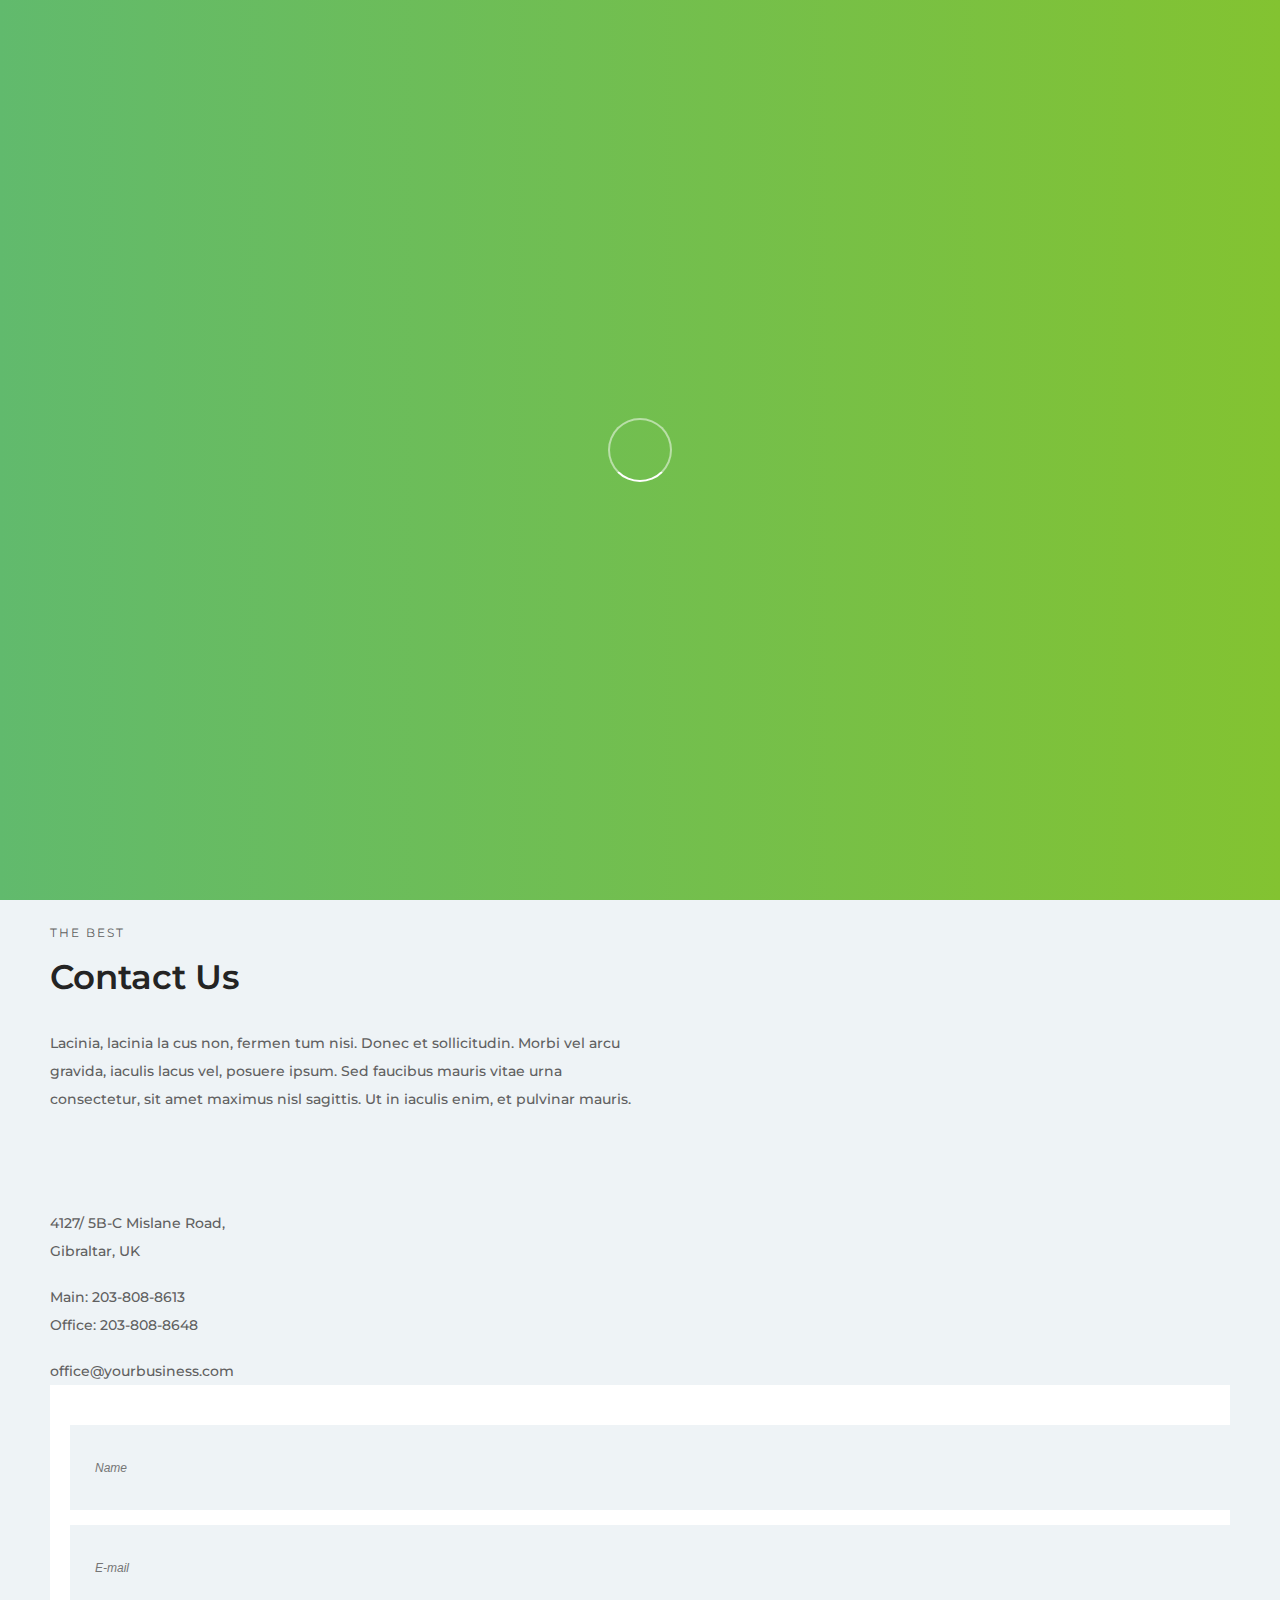
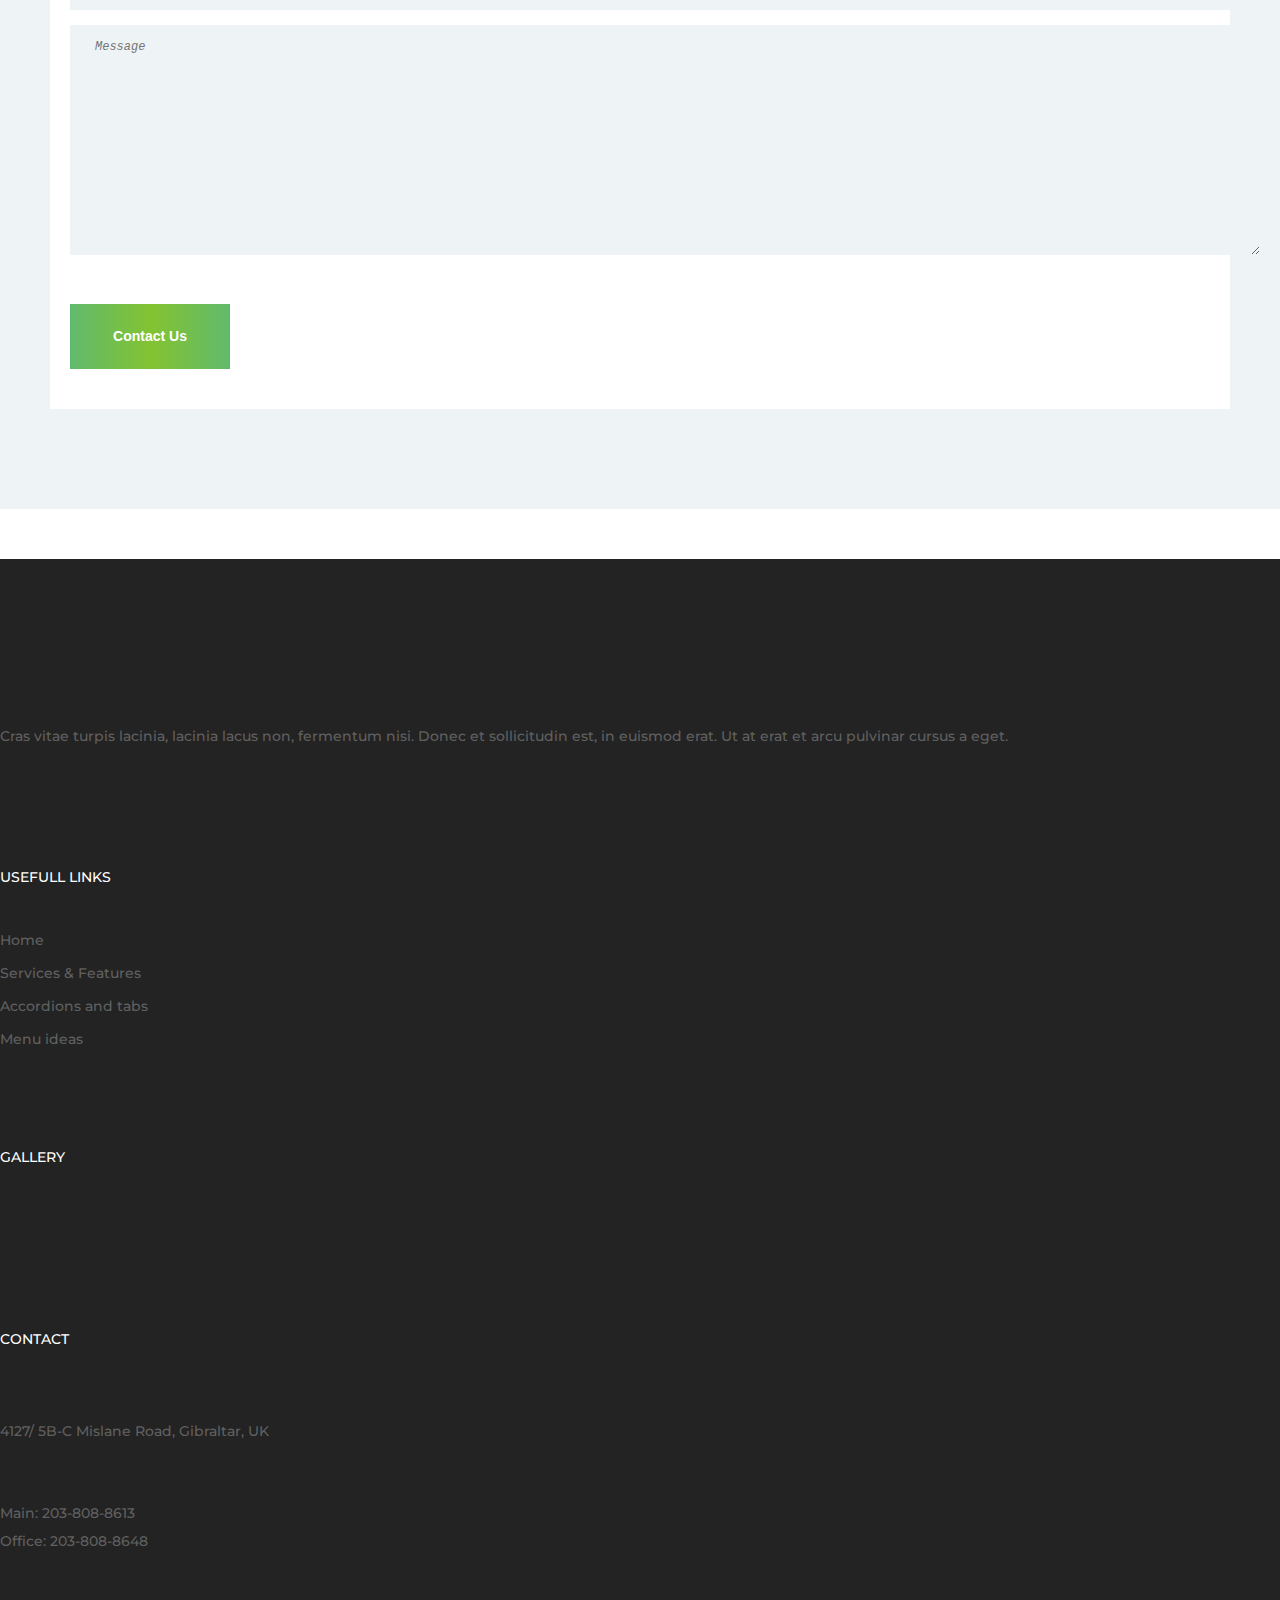
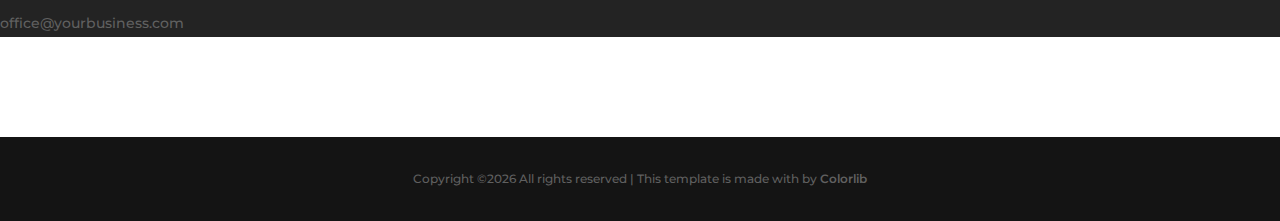
==== commit 320f7743: "update signup" ====
--- a/contact.html
+++ b/contact.html
@@ -318,4 +318,4 @@
     <script src="js/google-map/map-active.js"></script>
 </body>
 
-</html>+</html>
--- a/style.css
+++ b/style.css
@@ -10,6 +10,93 @@
 @import url(css/custom-icon.css);
 @import url(css/classy-nav.min.css);
 /* :: 3.0 Base CSS */
+.form-label-group {
+  position: relative;
+  margin-bottom: 1rem;
+}
+
+.form-label-group > input,
+.form-label-group > label {
+  height: 3.125rem;
+  padding: .75rem;
+}
+
+.form-label-group > label {
+  position: absolute;
+  top: 0;
+  left: 0;
+  display: block;
+  width: 100%;
+  margin-bottom: 0; /* Override default `<label>` margin */
+  line-height: 1.5;
+  color: #495057;
+  pointer-events: none;
+  cursor: text; /* Match the input under the label */
+  border: 1px solid transparent;
+  border-radius: .25rem;
+  transition: all .1s ease-in-out;
+}
+
+.form-label-group input::-webkit-input-placeholder {
+  color: transparent;
+}
+
+.form-label-group input:-ms-input-placeholder {
+  color: transparent;
+}
+
+.form-label-group input::-ms-input-placeholder {
+  color: transparent;
+}
+
+.form-label-group input::-moz-placeholder {
+  color: transparent;
+}
+
+.form-label-group input::placeholder {
+  color: transparent;
+}
+
+.form-label-group input:not(:placeholder-shown) {
+  padding-top: 1.25rem;
+  padding-bottom: .25rem;
+}
+
+.form-label-group input:not(:placeholder-shown) ~ label {
+  padding-top: .25rem;
+  padding-bottom: .25rem;
+  font-size: 12px;
+  color: #777;
+}
+
+/* Fallback for Edge
+-------------------------------------------------- */
+@supports (-ms-ime-align: auto) {
+  .form-label-group > label {
+    display: none;
+  }
+  .form-label-group input::-ms-input-placeholder {
+    color: #777;
+  }
+}
+
+/* Fallback for IE
+-------------------------------------------------- */
+@media all and (-ms-high-contrast: none), (-ms-high-contrast: active) {
+  .form-label-group > label {
+    display: none;
+  }
+  .form-label-group input:-ms-input-placeholder {
+    color: #777;
+  }
+}
+#selectIDType,#selectQualification{
+  height: 4em;
+}
+.error{
+  font-size: 12px;
+  color: red;
+}
 * {
   margin: 0;
   padding: 0; }
@@ -883,7 +970,7 @@
 /* Breadcumb Area CSS */
 .breadcumb-area {
   position: relative;
-  z-index: 10;
+  z-index: 16;
   width: 100%;
   height: 200px; }
   .breadcumb-area .bradcumbContent {
@@ -1088,7 +1175,7 @@
   padding: 100px 50px;
   position: relative;
   z-index: 15;
-  top: -200px;
+  top: -150px;
   margin-bottom: -100px; }
   @media only screen and (max-width: 767px) {
     .contact-content {
